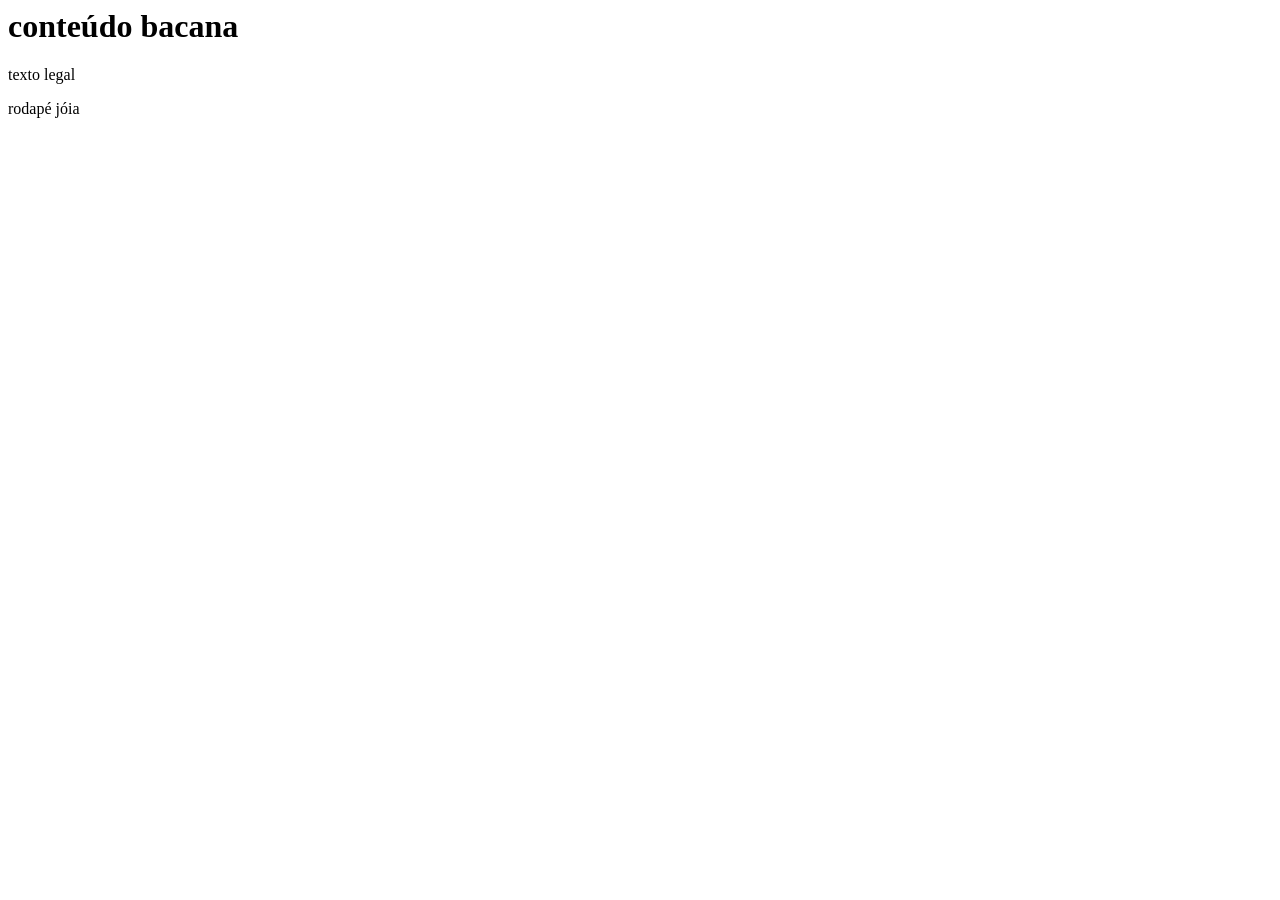
==== index.html @ c4763a08 "index a projeto-aula" ====
<html>
    <head>
        <title>Projeto massa</title>
    </head>

    <body>
        <h1>conteúdo bacana</h1>
        <p>texto legal</p>
    </body>
    <footer>
        <p>rodapé jóia</p>
    </footer>
</html>
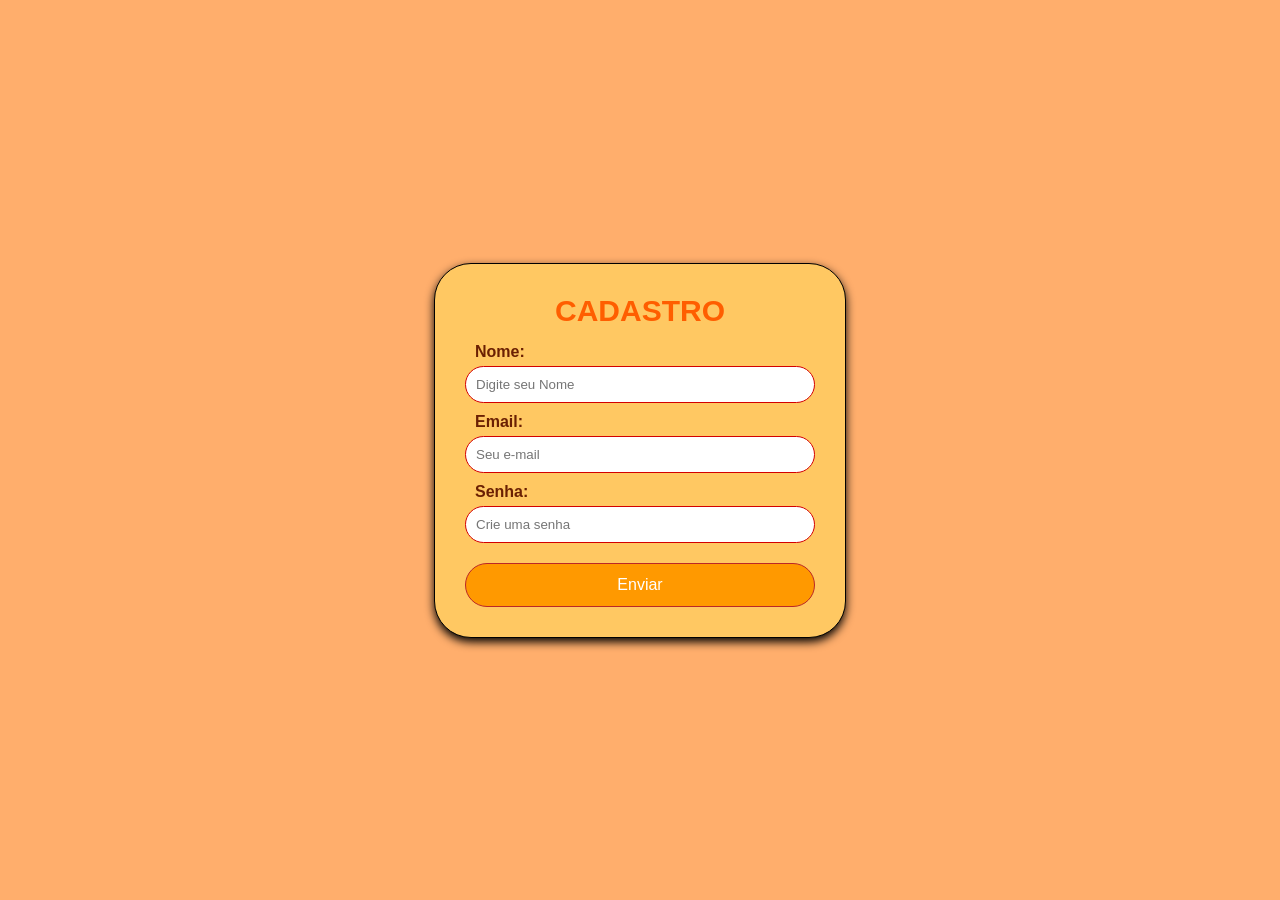
==== commit 2584059e: "Salvamento e alterações" ====
--- a/index.html
+++ b/index.html
@@ -1,13 +1,26 @@
-<html>
-    <head>
-        <title>Projeto massa</title>
-    </head>
+<!DOCTYPE html>
+<html lang="en">
+<head>
+    <meta charset="UTF-8">
+    <meta name="viewport" content="width=device-width, initial-scale=1.0">
+    <title>Plataforma de cursos</title>
+    <link rel="stylesheet" href="./style.css">
+</head>
+<body style="background-color: rgb(255, 174, 108);">
+   
 
-    <body>
-        <h1>conteúdo bacana</h1>
-        <p>texto legal</p>
-    </body>
-    <footer>
-        <p>rodapé jóia</p>
+<form action="./Sucesso.html" class="form" >
+    <h1 id="tituloform"> CADASTRO <h1></h1>
+    <label class="textlabel"> Nome: </label>
+    <input class="campotexto" type= "text" name="nome" placeholder="Digite seu Nome">
+    <label class="textlabel"> Email: </label>
+    <input class="campotexto" type="email" name="email" placeholder="Seu e-mail">
+    <label class="textlabel"> Senha: </label>
+    <input class="campotexto" type="password" name="senha" placeholder="Crie uma senha">
+    <button id="bnenviar"> Enviar </button>
+</form>
+</body>
+    <footer> 
+
     </footer>
-</html>+<html>
--- a/style.css
+++ b/style.css
@@ -0,0 +1,72 @@
+* {
+   margin: 0;
+   padding: 0;
+   border-sizing: border-box; 
+}
+h1 {
+    font-size: 30px;
+    color:aqua
+}
+
+body {
+    background:#bb2727;
+    font-family: Arial, Helvetica, sans-serif;
+    display:flex;
+    justify-content:center;
+    align-items: center;
+    height: 100vh;
+}
+.textlabel {
+
+    margin: 10px;
+    margin-bottom: 5px;
+    font-weight: bold;
+    color: rgb(107, 32, 3);
+}
+.campotexto {
+    padding: 10px;
+    border: 1px solid #38bb27;
+    border-radius: 37px;
+    outline: none;
+    transition: 0.3s;
+}
+.campotexto {
+    border-color: rgb(211, 0, 0);
+    box-shadow: 0,0,5px #4a904a
+}
+.form {
+    
+    background: rgb(255, 200, 98);
+    width: 350px;
+    padding: 30px;
+    border-radius: 37px;
+    box-shadow: 0 4px 10px #000001;
+    display: flex;
+    flex-direction: column;
+    border: 1px solid #000001
+}
+#tituloform {
+
+    text-align: center;
+    margin-bottom: 5px;
+    font-weight: bold;
+    color: #ff5e00;
+
+}
+#bnenviar {
+    
+    margin-top: 20px;
+    padding: 12px;
+    background: rgb(255, 153, 0);
+    color: white;
+    border: 1px solid #bb2727;
+    border-radius: 37px;
+    cursor: pointer;
+    font-size: 16px;
+    transition: 0.3s
+
+}
+
+#bnenviar:hover {
+    background: rgb(255, 102, 0);
+}
